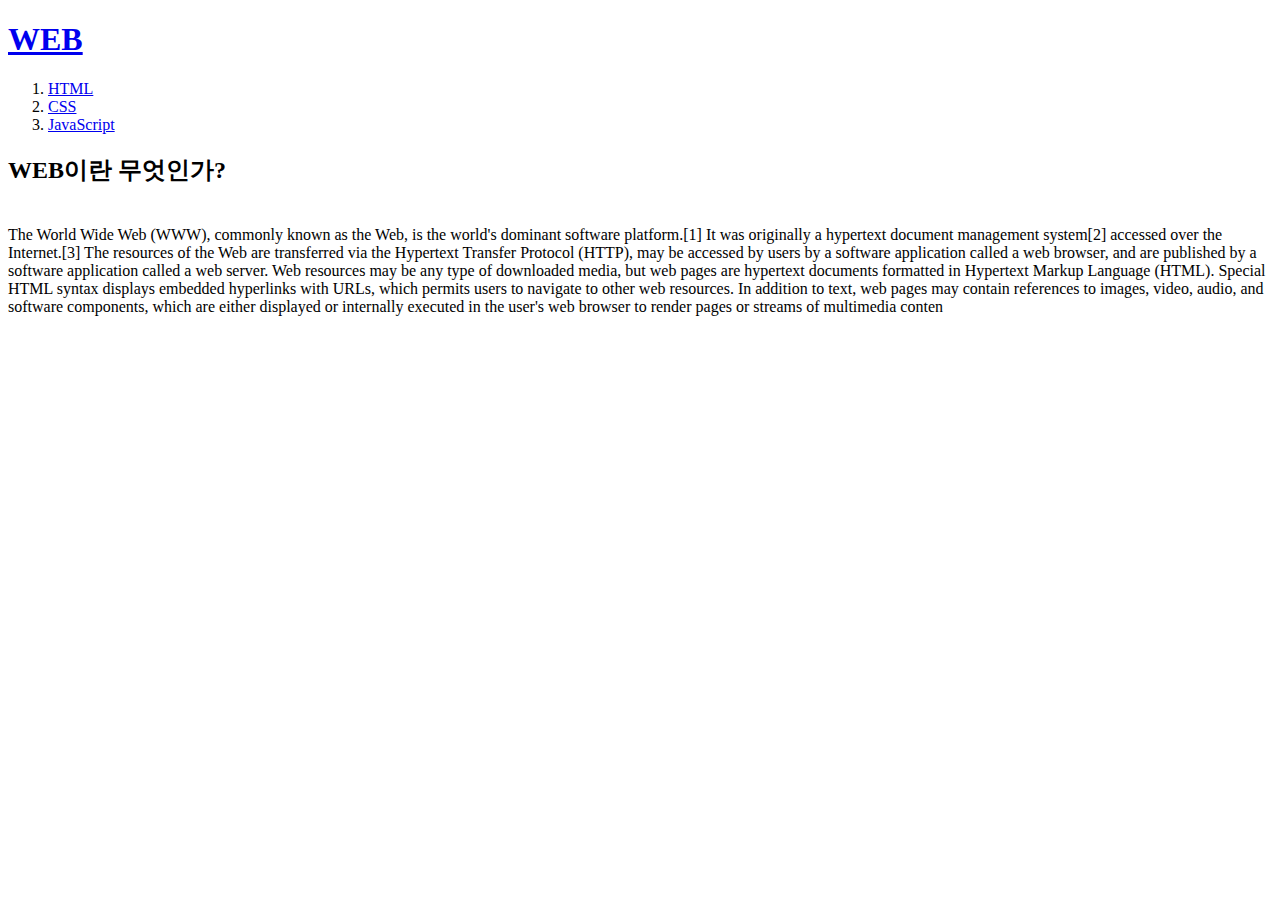
==== index.html @ 5bdf7832 "Add files via upload" ====
<!DOCTYPE html>
<html>
<head>
<title>WEB1 - WEB </title>
<meta charset="utf-8">
</head>
<body>
<h1><a href="index.html" title="index화면으로 이동">WEB</a></h1>
<ol>
<li><a href="1.html" title="html설명으로 이동">HTML</a></li>
<li><a href="2.html" title="CSS설명으로 이동">CSS</a></li>
<li><a href="3.html" title="JavaScript설명으로 이동">JavaScript</a></li>
</ol>
<h2>WEB이란 무엇인가?</h2>
<p style="margin-top: 40px;">
The World Wide Web (WWW), commonly known as the Web, is the world's dominant software platform.[1] It was
originally a hypertext document management system[2] accessed over the Internet.[3]
The resources of the Web are transferred via the Hypertext Transfer Protocol (HTTP), may be accessed by users by
a software application called a web browser, and are published by a software application called a web server.
Web resources may be any type of downloaded media, but web pages are hypertext documents formatted in
Hypertext Markup Language (HTML). Special HTML syntax displays embedded hyperlinks with URLs, which permits users
to navigate to other web resources. In addition to text, web pages may contain references to images, video, audio, and
software components, which are either displayed or internally executed in the user's web browser to render pages or
streams of multimedia conten
</p>
</body>
</html>
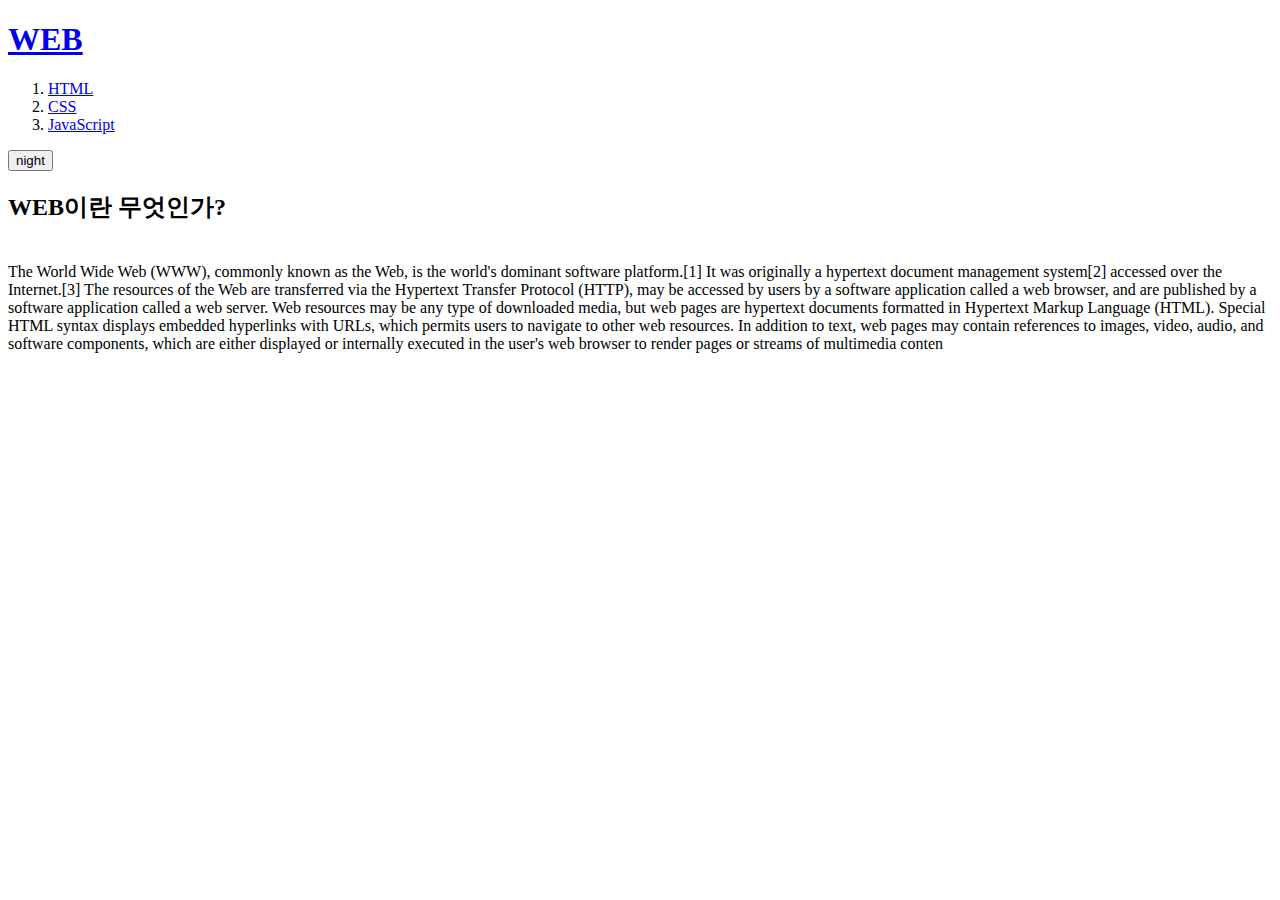
==== commit 1804c7df: "Add files via upload" ====
--- a/index.html
+++ b/index.html
@@ -3,14 +3,80 @@
 <head>
 <title>WEB1 - WEB </title>
 <meta charset="utf-8">
+
+<link href="https://cdn.jsdelivr.net/npm/bootstrap@5.0.2/dist/css/bootstrap.min.css" rel="stylesheet" integrity="sha384-EVSTQN3/azprG1Anm3QDgpJLIm9Nao0Yz1ztcQTwFspd3yD65VohhpuuCOmLASjC" crossorigin="anonymous">
+<!-- 부트스크랩 링크 -->
+
+<script>
+
+  var Body = {
+   setColor: function(color) {
+     document.querySelector('body').style.color = color;
+  },
+  
+  setBackgroundColor: function(color) {
+     document.querySelector('body').style.backgroundColor = color;
+  }
+  
+  }
+  
+  
+  var Links = {
+   setColor: function(color) {
+    var alist = document.querySelectorAll('a');
+    var i = 0;
+    while(i < alist.length) {
+    alist[i].style.color = color;
+    i = i + 1;
+          }
+      }
+  }
+  
+  
+      function nightDayHandler(self) {
+  var target = document.querySelector('body');
+          if (self.value === 'night') {
+              Body.setBackgroundColor('black');
+              Body.setColor('white');
+                      self.value = 'day'
+                      Links.setColor('powderblue');
+              
+          } else {
+              Body.setBackgroundColor('white');
+              Body.setColor('black');
+                      self.value = 'night'
+                      Links.setColor('blue');
+  
+              }
+  }
+  </script>
+
+
 </head>
+
+<link rel="stylesheet" href="style.css"/>
+
 <body>
+
+
 <h1><a href="index.html" title="index화면으로 이동">WEB</a></h1>
+
+
+<div id="grid">
 <ol>
 <li><a href="1.html" title="html설명으로 이동">HTML</a></li>
 <li><a href="2.html" title="CSS설명으로 이동">CSS</a></li>
 <li><a href="3.html" title="JavaScript설명으로 이동">JavaScript</a></li>
 </ol>
+
+
+<div id="article">
+
+ <input type="button" class="btn btn-info" value="night" onclick="nightDayHandler(this);">
+  
+    <!-- class="btn btn-info" = 부트스트랩 설정(사이트에서 링크 가져오기) -->
+
+    
 <h2>WEB이란 무엇인가?</h2>
 <p style="margin-top: 40px;">
 The World Wide Web (WWW), commonly known as the Web, is the world's dominant software platform.[1] It was
@@ -23,5 +89,9 @@
 software components, which are either displayed or internally executed in the user's web browser to render pages or
 streams of multimedia conten
 </p>
+
+</div>
+</div>
+
 </body>
 </html>
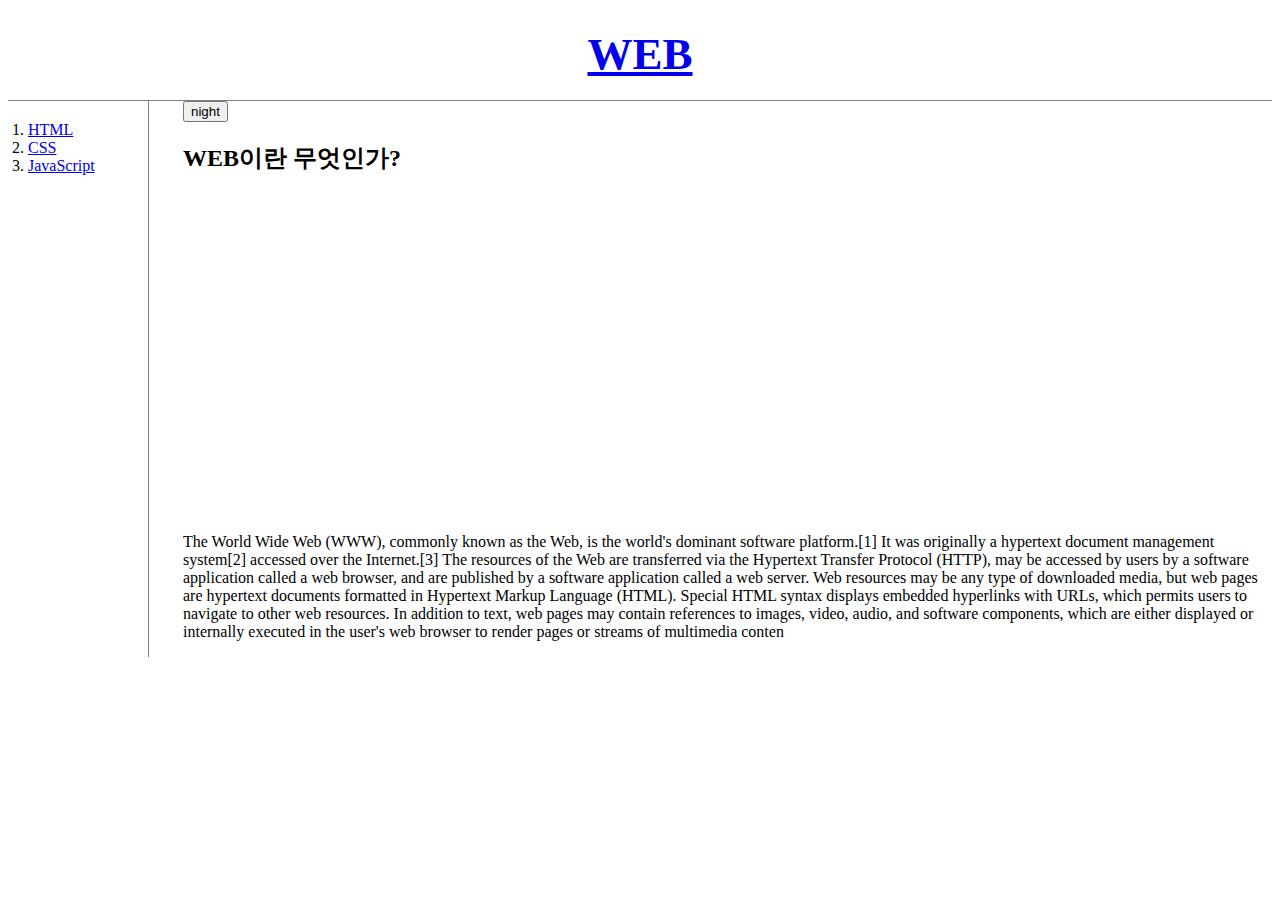
==== commit 04765731: "Add files via upload" ====
--- a/index.html
+++ b/index.html
@@ -7,54 +7,14 @@
 <link href="https://cdn.jsdelivr.net/npm/bootstrap@5.0.2/dist/css/bootstrap.min.css" rel="stylesheet" integrity="sha384-EVSTQN3/azprG1Anm3QDgpJLIm9Nao0Yz1ztcQTwFspd3yD65VohhpuuCOmLASjC" crossorigin="anonymous">
 <!-- 부트스크랩 링크 -->
 
-<script>
+<link rel="stylesheet" href="style.css"/>
 
-  var Body = {
-   setColor: function(color) {
-     document.querySelector('body').style.color = color;
-  },
-  
-  setBackgroundColor: function(color) {
-     document.querySelector('body').style.backgroundColor = color;
-  }
-  
-  }
-  
-  
-  var Links = {
-   setColor: function(color) {
-    var alist = document.querySelectorAll('a');
-    var i = 0;
-    while(i < alist.length) {
-    alist[i].style.color = color;
-    i = i + 1;
-          }
-      }
-  }
-  
-  
-      function nightDayHandler(self) {
-  var target = document.querySelector('body');
-          if (self.value === 'night') {
-              Body.setBackgroundColor('black');
-              Body.setColor('white');
-                      self.value = 'day'
-                      Links.setColor('powderblue');
-              
-          } else {
-              Body.setBackgroundColor('white');
-              Body.setColor('black');
-                      self.value = 'night'
-                      Links.setColor('blue');
-  
-              }
-  }
-  </script>
-
+<script src="https://ajax.googleapis.com/ajax/libs/jquery/3.6.0/jquery.min.js"></script>
+<script src="colors.js"></script>
 
 </head>
 
-<link rel="stylesheet" href="style.css"/>
+
 
 <body>
 
@@ -79,6 +39,9 @@
     
 <h2>WEB이란 무엇인가?</h2>
 <p style="margin-top: 40px;">
+
+    <iframe width="560" height="315" src="https://www.youtube.com/embed/hIj9VovDYDQ" title="YouTube video player" frameborder="0" allow="accelerometer; autoplay; clipboard-write; encrypted-media; gyroscope; picture-in-picture" allowfullscreen></iframe>
+<br>
 The World Wide Web (WWW), commonly known as the Web, is the world's dominant software platform.[1] It was
 originally a hypertext document management system[2] accessed over the Internet.[3]
 The resources of the Web are transferred via the Hypertext Transfer Protocol (HTTP), may be accessed by users by
@@ -93,5 +56,58 @@
 </div>
 </div>
 
+
+
+<div id="disqus_thread"></div>
+<script>
+    /**
+    *  RECOMMENDED CONFIGURATION VARIABLES: EDIT AND UNCOMMENT THE SECTION BELOW TO INSERT DYNAMIC VALUES FROM YOUR PLATFORM OR CMS.
+    *  LEARN WHY DEFINING THESE VARIABLES IS IMPORTANT: https://disqus.com/admin/universalcode/#configuration-variables    */
+    /*
+    var disqus_config = function () {
+    this.page.url = PAGE_URL;  // Replace PAGE_URL with your page's canonical URL variable
+    this.page.identifier = PAGE_IDENTIFIER; // Replace PAGE_IDENTIFIER with your page's unique identifier variable
+    };
+    */
+    (function() { // DON'T EDIT BELOW THIS LINE
+    var d = document, s = d.createElement('script');
+    s.src = 'https://web-0928-1.disqus.com/embed.js';
+    s.setAttribute('data-timestamp', +new Date());
+    (d.head || d.body).appendChild(s);
+    })();
+</script>
+<noscript>Please enable JavaScript to view the <a href="https://disqus.com/?ref_noscript">comments powered by Disqus.</a></noscript>
+
+<!-- 댓글 기능 -->
+
+
+<!--Start of Tawk.to Script-->
+<script type="text/javascript">
+    var Tawk_API=Tawk_API||{}, Tawk_LoadStart=new Date();
+    (function(){
+    var s1=document.createElement("script"),s0=document.getElementsByTagName("script")[0];
+    s1.async=true;
+    s1.src='https://embed.tawk.to/6333aa9f54f06e12d8973b08/1ge0t50i5';
+    s1.charset='UTF-8';
+    s1.setAttribute('crossorigin','*');
+    s0.parentNode.insertBefore(s1,s0);
+    })();
+    </script>
+    <!--End of Tawk.to Script-->
+
+    <!--  오른쪽 하단 채팅기능 -->
+
+
+<!-- Google tag (gtag.js) -->
+<script async src="https://www.googletagmanager.com/gtag/js?id=G-E4F301F3S3"></script>
+<script>
+  window.dataLayer = window.dataLayer || [];
+  function gtag(){dataLayer.push(arguments);}
+  gtag('js', new Date());
+
+  gtag('config', 'G-E4F301F3S3');
+</script>
+
+
 </body>
 </html>
--- a/style.css
+++ b/style.css
@@ -0,0 +1,41 @@
+h1 {
+    font-size: 45px;
+    text-align: center;
+    border-bottom: 1px solid gray;
+    margin: 0;
+    padding: 20px;
+}
+
+
+
+#grid ol {
+            border-right: 1px solid gray;
+            width: 100px;
+            margin: 0;
+            padding: 20px;
+        }  
+
+#grid {
+            display: grid;
+            grid-template-columns: 150px 1fr;
+        }
+
+  
+
+#article {
+            padding-left: 25px;
+        }
+        
+
+        @media(max-width :800px){
+            #grid {
+                display: block;
+            }
+            #grid ol {
+                border-right: none;
+            }
+            h1 {
+                border-bottom: none;
+            }
+        }
+        